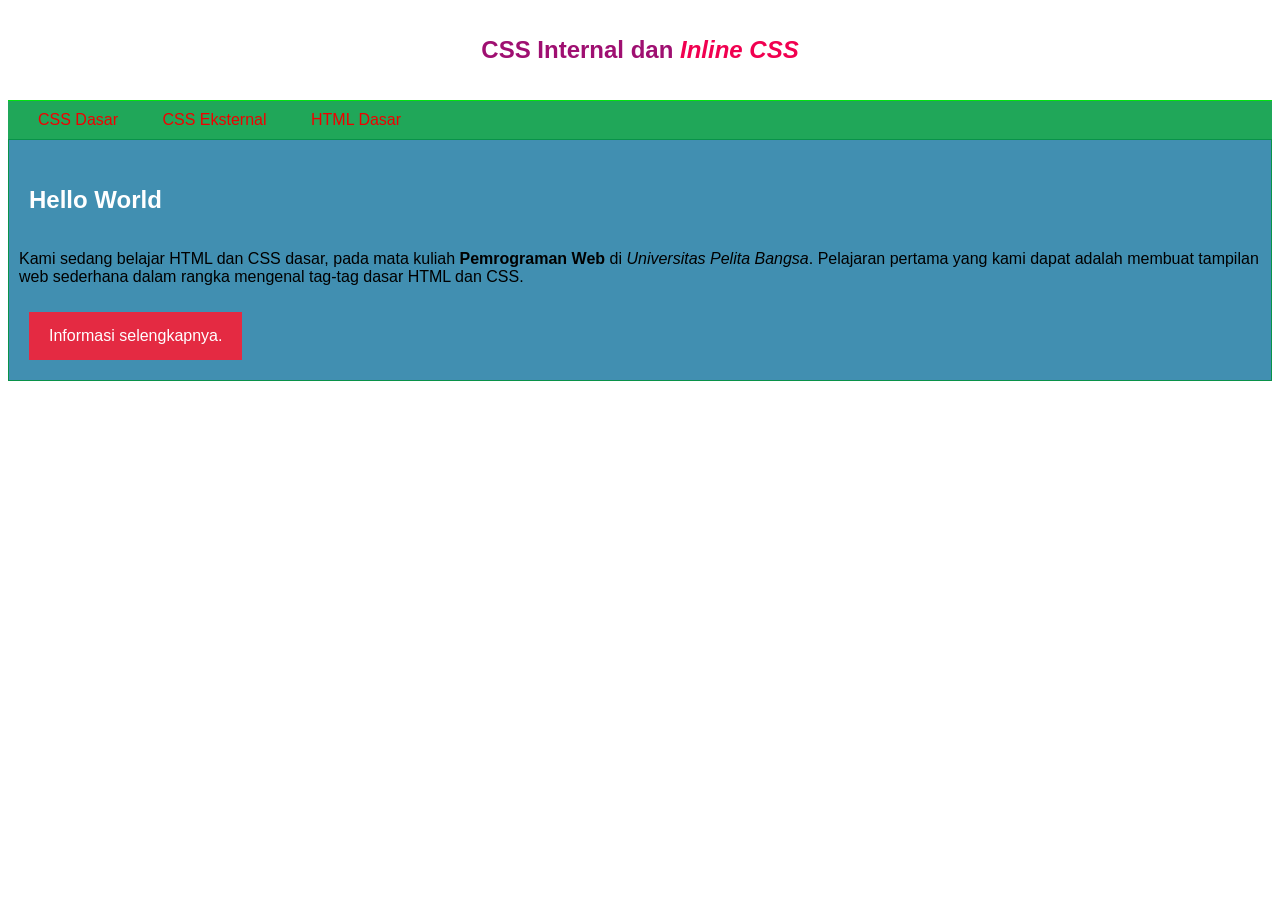
==== index.html @ 34c8dd97 "push" ====
<!DOCTYPE html>
<html lang="en">

<head>
    <meta charset="UTF-8">
    <meta name="viewport" content="width=device-width, initial-scale=1.0">
    <link rel="stylesheet" href="style_eksternal.css" type="text/css">
    <title>CSS Dasar</title>
</head>

<body>
    <header>
        <h1>CSS Internal dan <i>Inline CSS</i></h1>
    </header>
    <nav>
        <a href="lab2_css_dasar.html">CSS Dasar</a>
        <a href="lab2_css_eksternal.html">CSS Eksternal</a>
        <a href="lab1_tag_dasar.html">HTML Dasar</a>
    </nav>
    <!-- CSS ID Selector -->
    <div id="intro">
        <h1>Hello World</h1>
        <p>Kami sedang belajar HTML dan CSS dasar, pada mata kuliah
            <b>Pemrograman Web</b> di <i>Universitas Pelita Bangsa</i>. Pelajaran pertama
            yang kami dapat adalah membuat tampilan web sederhana dalam rangka mengenal
            tag-tag dasar HTML dan CSS.
        </p>
        <!-- CSS Class Selector -->
        <a class="button btn-primary" href="#intro">Informasi
            selengkapnya.</a>
    </div>
</body>

</html>
---- style_eksternal.css ----
body {
    font-family: 'Open Sans', sans-serif;
}

header {
    min-height: 80px;
    border-bottom: 1px solid #00e30f;
}

h1 {
    font-size: 24px;
    color: #9f0f71;
    text-align: center;
    padding: 20px 10px;
}

h1 i {
    color: #f10050;
}



nav {
    background: #20A759;
    color: #000000;
    padding: 10px;
}

nav a {
    color: #f10000;
    text-decoration: none;
    padding: 10px 20px;
}

nav .active,
nav a:hover {
    background: #0B6B3A;
}

/* ID Selector */
#intro {
    background: #418fb1;
    border: 1px solid #099249;
    min-height: 100px;
    padding: 10px;
}

#intro h1 {
    text-align: left;
    border: 0;
    color: #fff;
}

/* Class Selector */
.button {
    padding: 15px 20px;
    background: #bebcbd;
    color: #ffffff;
    display: inline-block;
    margin: 10px;
    text-decoration: none;
}

.btn-primary {
    background: #E42A42;
}
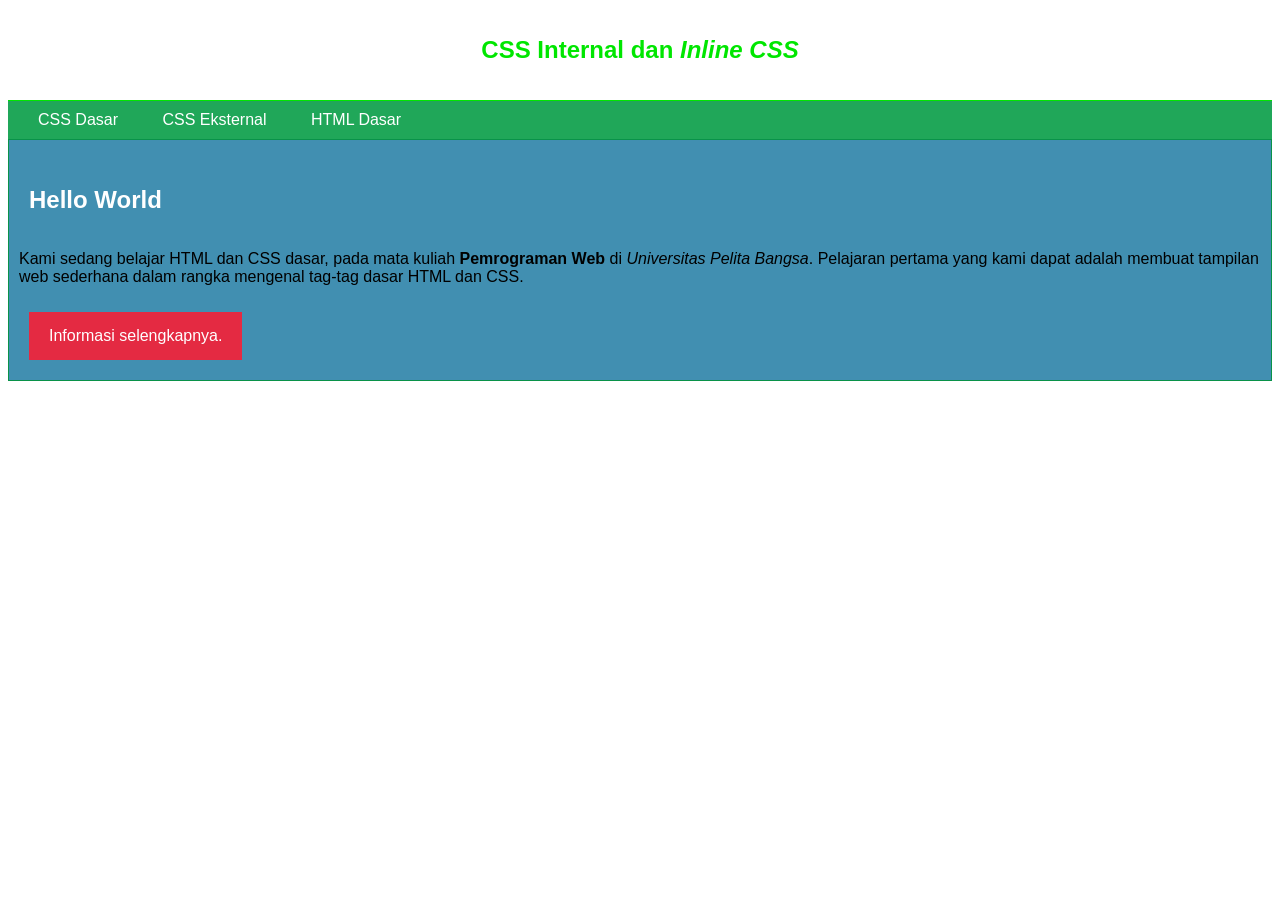
==== commit d3e3d1c9: "push" ====
--- a/index.html
+++ b/index.html
@@ -4,6 +4,7 @@
 <head>
     <meta charset="UTF-8">
     <meta name="viewport" content="width=device-width, initial-scale=1.0">
+
     <link rel="stylesheet" href="style_eksternal.css" type="text/css">
     <title>CSS Dasar</title>
 </head>
@@ -20,7 +21,7 @@
     <!-- CSS ID Selector -->
     <div id="intro">
         <h1>Hello World</h1>
-        <p>Kami sedang belajar HTML dan CSS dasar, pada mata kuliah
+        <p >Kami sedang belajar HTML dan CSS dasar, pada mata kuliah
             <b>Pemrograman Web</b> di <i>Universitas Pelita Bangsa</i>. Pelajaran pertama
             yang kami dapat adalah membuat tampilan web sederhana dalam rangka mengenal
             tag-tag dasar HTML dan CSS.
@@ -31,4 +32,6 @@
     </div>
 </body>
 
-</html>+</html>
+
+<p style="text-align: center; color: #00ffff;"></p>
--- a/style_eksternal.css
+++ b/style_eksternal.css
@@ -4,30 +4,28 @@
 
 header {
     min-height: 80px;
-    border-bottom: 1px solid #00e30f;
+    border-bottom: 1px solid #00e600;
 }
 
 h1 {
     font-size: 24px;
-    color: #9f0f71;
+    color: #00e600;
     text-align: center;
     padding: 20px 10px;
 }
 
 h1 i {
-    color: #f10050;
+    color: #00e600;
 }
-
-
 
 nav {
     background: #20A759;
-    color: #000000;
+    color: #fff;
     padding: 10px;
 }
 
 nav a {
-    color: #f10000;
+    color: #fff;
     text-decoration: none;
     padding: 10px 20px;
 }
@@ -55,7 +53,7 @@
 .button {
     padding: 15px 20px;
     background: #bebcbd;
-    color: #ffffff;
+    color: #fff;
     display: inline-block;
     margin: 10px;
     text-decoration: none;
